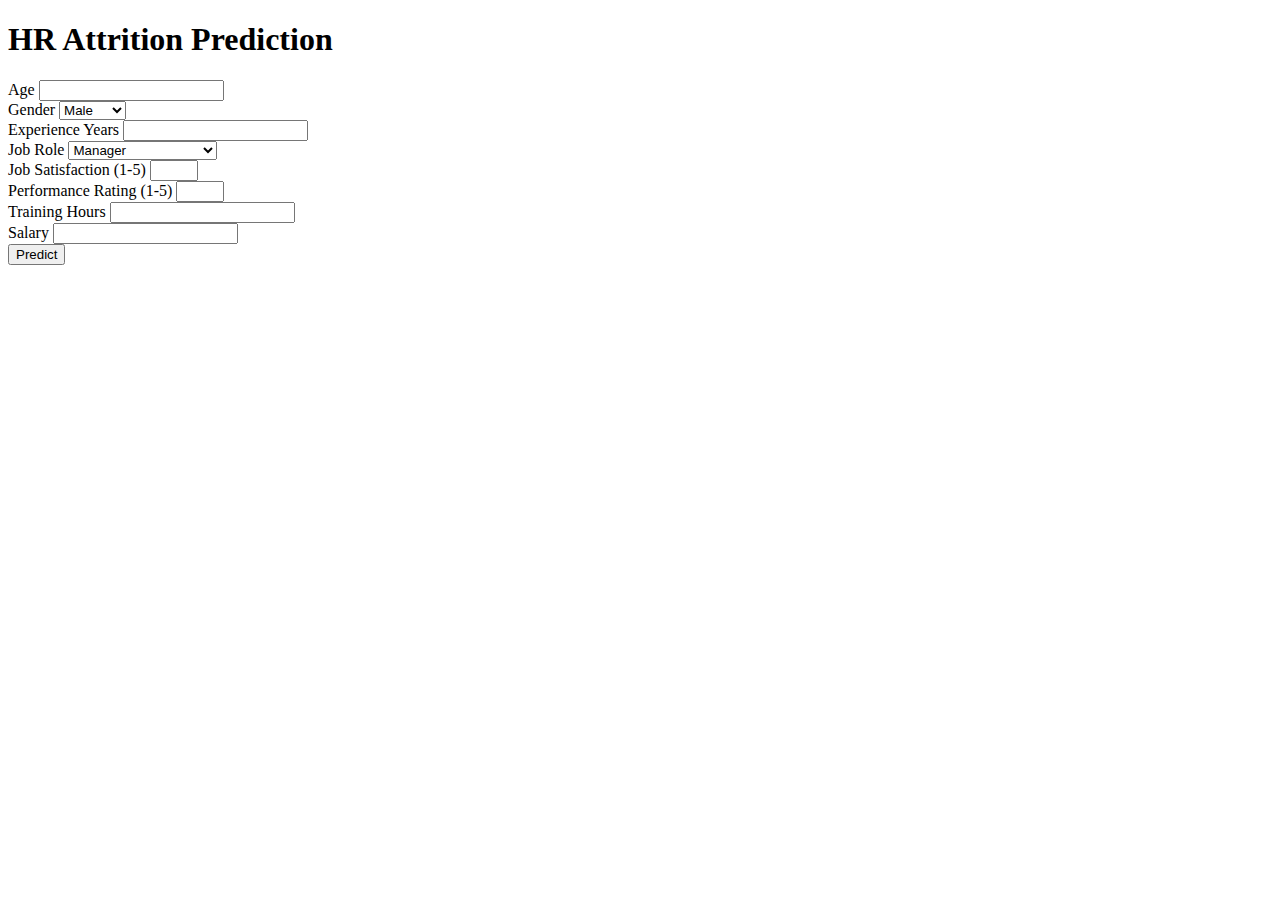
==== templates/index.html @ 1fdb8f8e "Add files via upload" ====
<!DOCTYPE html>
<html lang="en">
<head>
    <meta charset="UTF-8">
    <meta name="viewport" content="width=device-width, initial-scale=1.0">
    <link rel="stylesheet" href="{{ url_for('static', filename='styles.css') }}">
    <title>HR Attrition Prediction</title>
</head>
<body>
    <div class="container">
        <h1>HR Attrition Prediction</h1>
        <form action="/predict" method="POST">
            <div>
                <label>Age</label>
                <input type="number" name="age" required>
            </div>
            <div>
                <label>Gender</label>
                <select name="gender" required>
                    <option value="1">Male</option>
                    <option value="0">Female</option>
                </select>
            </div>
            <div>
                <label>Experience Years</label>
                <input type="number" name="experience_years" required>
            </div>
            <div>
                <label>Job Role</label>
                <select name="job_role" required>
                    <option value="0">Manager</option>
                    <option value="1">HR Specialist</option>
                    <option value="2">Sales Representative</option>
                    <option value="3">Developer</option>
                    <option value="4">Data Scientist</option>
                </select>
            </div>
            <div>
                <label>Job Satisfaction (1-5)</label>
                <input type="number" name="job_satisfaction" min="1" max="5" required>
            </div>
            <div>
                <label>Performance Rating (1-5)</label>
                <input type="number" name="performance_rating" min="1" max="5" required>
            </div>
            <div>
                <label>Training Hours</label>
                <input type="number" name="training_hours" required>
            </div>
            <div>
                <label>Salary</label>
                <input type="number" name="salary" required>
            </div>
            <button type="submit">Predict</button>
        </form>
    </div>
</body>
</html>
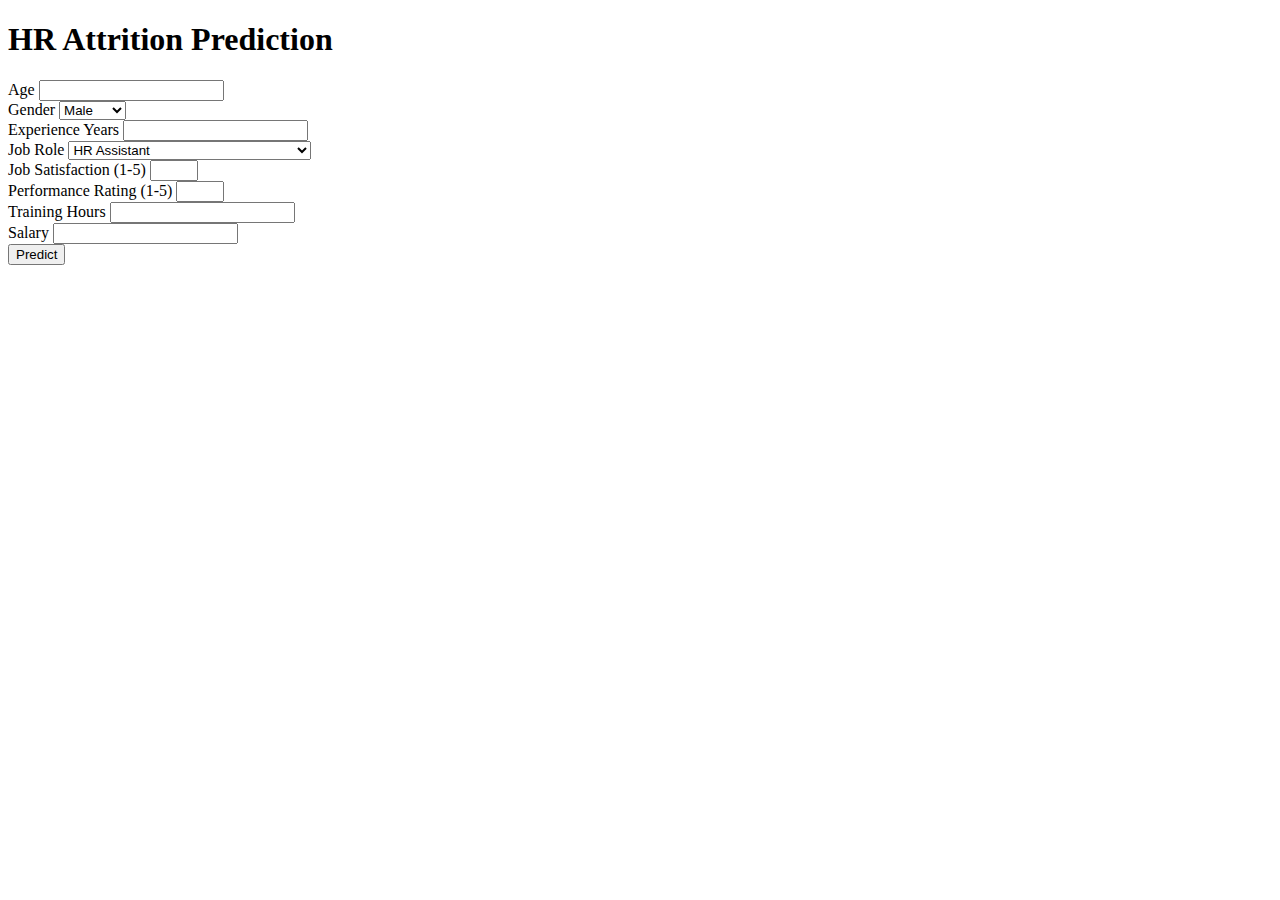
==== commit 548c056d: "Add files via upload" ====
--- a/templates/index.html
+++ b/templates/index.html
@@ -12,27 +12,31 @@
         <form action="/predict" method="POST">
             <div>
                 <label>Age</label>
-                <input type="number" name="age" required>
+                <input type="number" name="age" max="100" required>
             </div>
             <div>
                 <label>Gender</label>
                 <select name="gender" required>
                     <option value="1">Male</option>
                     <option value="0">Female</option>
+                    <option value="2">Others</option>
                 </select>
             </div>
             <div>
                 <label>Experience Years</label>
-                <input type="number" name="experience_years" required>
+                <input type="number" name="experience_years" max="80" required>
             </div>
             <div>
                 <label>Job Role</label>
                 <select name="job_role" required>
-                    <option value="0">Manager</option>
-                    <option value="1">HR Specialist</option>
-                    <option value="2">Sales Representative</option>
-                    <option value="3">Developer</option>
-                    <option value="4">Data Scientist</option>
+                    <option value="0">HR Assistant</option>
+                    <option value="1">HR Coordinator</option>
+                    <option value="2">Talent Acquisition Specialist</option>
+                    <option value="3">HR Manager</option>
+                    <option value="4">HR Business Partner</option>
+                    <option value="5">Learning and Development Specialist</option>
+                    <option value="6">Compensation and Benefits Analyst</option>
+                    <option value="7">Employee Relations Manager</option>
                 </select>
             </div>
             <div>
